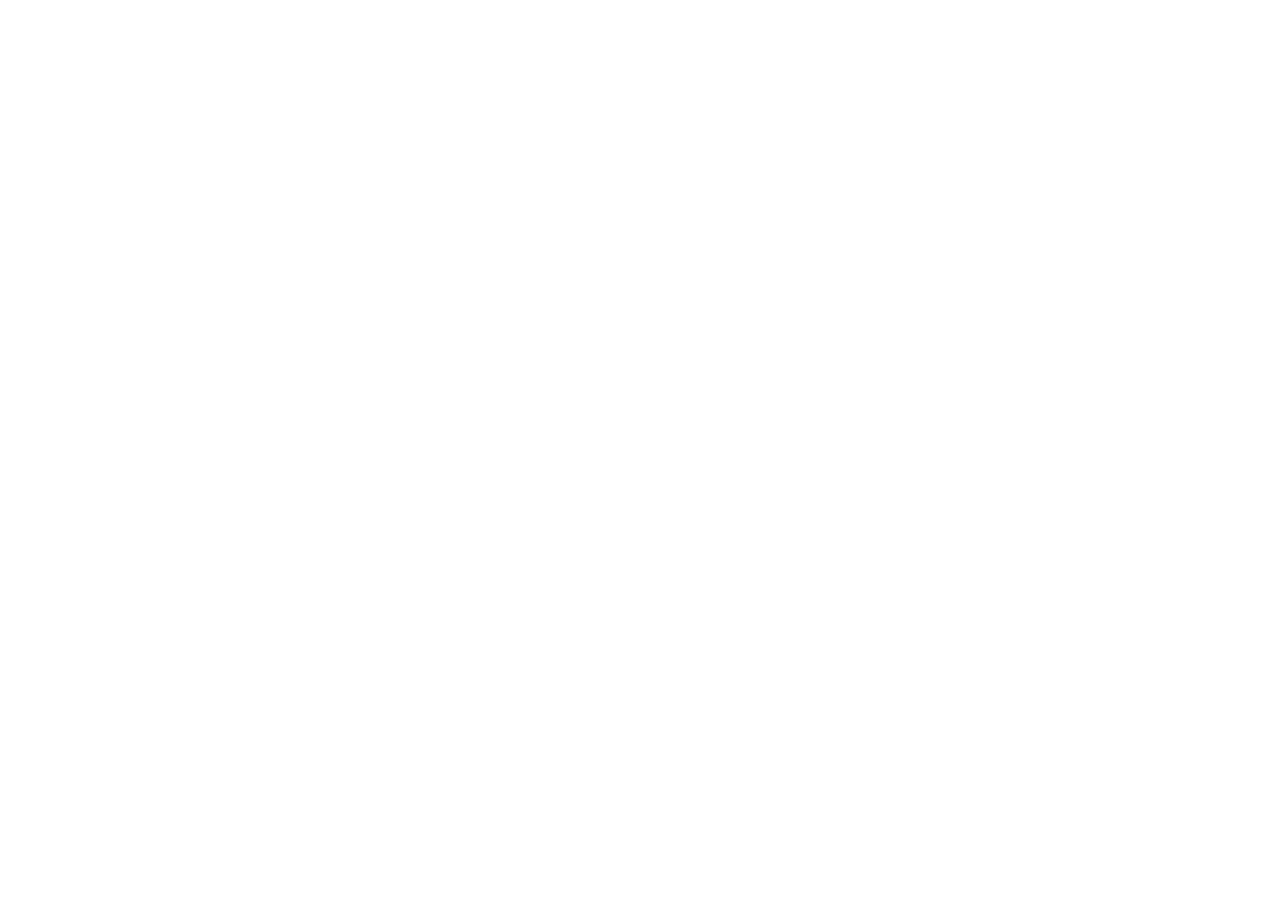
==== src/holaMundo.html @ e435dbab "aaaaaa" ====
<!DOCTYPE html>
<!-- Se puede agregar codigo JavaScript a un doc HTML dentro del tag Script -->

<html>
    <meta charset="UTF-8"> 
    <meta name="viewport" content="width=device-width, initial-scale=1" />

    
</html>

<script>
    // Aqui adentro va Javascript!
    // Ojo que las variables pueden tomar cualquier tipo de dato
    var texto = "Texto";
    var num = 69;
    var boolean = true;
    var undef;

    const laConstante = 7.2;
    console.log("Algo sobre un ", texto, ", el numero ", num, "y una var ", undef);

    var array = ["algo", "nose"];
    console.log("El shift quito y devolvio: ", array.shift);
    // Agrega el elemento al inicio y devuelve nueva longitud del array
    array.unshift("Unshifteado");

    function ejecutaAlgo(var1, var2){
        console.log("Funcion Ejecutada");

        return var1 + var2;
    }

    console.log( ejecutaAlgo(1,1) , " wow  ", JSON.stringify(array) );

    //Objetos Json
    var persona = {
        "name": "Gaven",
        "age": 22,
        "lastValue": true
    };
    console.log( persona.name ," - - - ", persona[0] );

    persona.descripcion = "Nuevo atributo";
    delete persona.lastValue;
    var tieneAtributo = persona.hasOwnProperty("name");

    console.log( tieneAtributo );

    function buscaElementos(elemento){
        var objetoElementos = {
            "elemento1": "num1",
            "elemento2": "num2",
            "elemento3": "num3"
        };

        return objetoElementos [elemento];
    }

    console.log( buscaElementos("elemento1") );

    // Objetos Complejos y anidados

    var playerParty = [
        {
            "name": "freeman",
            "level": 99,
            "keyITems": [
                "lvl1_key",
                "lvl2_key",
                "lvl3_key"
            ],
            "mainWeapon":{
                "weaponName": "crowbar",
                "damage": 99
            },
            "headGear": {
                "gearName": "glasses",
                "defense": 1,
                "buffs": [
                    "crit boost",
                    "accuracy boost"
                ]
            }
        },
        {
            "name": "alyx",
            "level": 67
        }
    ]
    console.log( playerParty[0] );  // Nos devuelve a Freeman como un objeto
    console.log( playerParty[0].level );  // Nos devuelve su nivel
    console.log( playerParty[0]["level"] );  // Nos devuelve su nivel
    console.log( playerParty[0].mainWeapon.weaponName );
    console.log( playerParty[0].headGear.buffs[0] );

    // Miscelaneo
    var rango = 100;
    console.log( Math.random() );   // Num random entre 0 y 1
    console.log( Math.floor( Math.random * rango ) );   // num random entre 0 y 99

    function randomNumInRange(min, max){
        return (Math.random * ( max - min + 1 ) ) + min;
    }

    var wea1 = "laWea";
    var wea1 = "laOtraWea";
    let wea1 = "laWeaUnica"
    console.log( wea1 );

    const fecha = () => new Date();

    const sumaDosNums = (x,y) => x+y;
    conso.log( sumaDosNums(1,2) );

    // Estas funciones pueden tener valores default
    const defaultValue = (x, y, defNum = 4) => x+y *defNum

    function restOfParameters(...args){
        console.log( args );
    }

    restOfParameters( [1, 2, 3], [4, 5, 6] );

    // Lo contrario ahora
    const numeros = [1, 2, 3];

    function sumar (x,y,z){
        return x+y+z;
    }

    console.log( sumar( ...numeros() ) );

    // Desestructurarizacion

    const usuario = {
        nombre: "El Sujeto",
        edad: 22
    };

    //const nombre = usuario.nombre;
    //const edad = usuario.edad;
    const {nombre, edad} = usuario;

    var coordenadas = {
        x: 4,
        y: 5,
        z: 6
    };

    const {x,y,z} = coordenadas;

    const strawHats = {
        luffy: {
            edadSH: 20,
            correoSH: "pirateking@one.piece.com"
        }
    };

    const { luffy:{edadSH: edadLuffy, correoSH: correoLuffy} } = strawHats;

    console.log(edadSH, " no esta definido, pero ", edadLuffy, " si lo esta");

    // Entonces, en este ejemplo:
    const PRONOSTICO_LOCAL = {
        "ayer": {
            minima: 16,
            maxima: 27
        },
        "hoy": {
            minima: 20,
            maxima: 24
        },
        "mañana":{
            minima: 22,
            maxima: 30
        }
    };

    const { hoy: {minima: minHoy, maxima: maxHoy} } = PRONOSTICO_LOCAL;
    console.log(minHoy);

    // Ahora, desestructurar un arreglo.
    var a;
    var b;

    [a, b, , ,c] = [1, 2, 3, 4, 5];

    console.log(a, "\n", b)


</script>
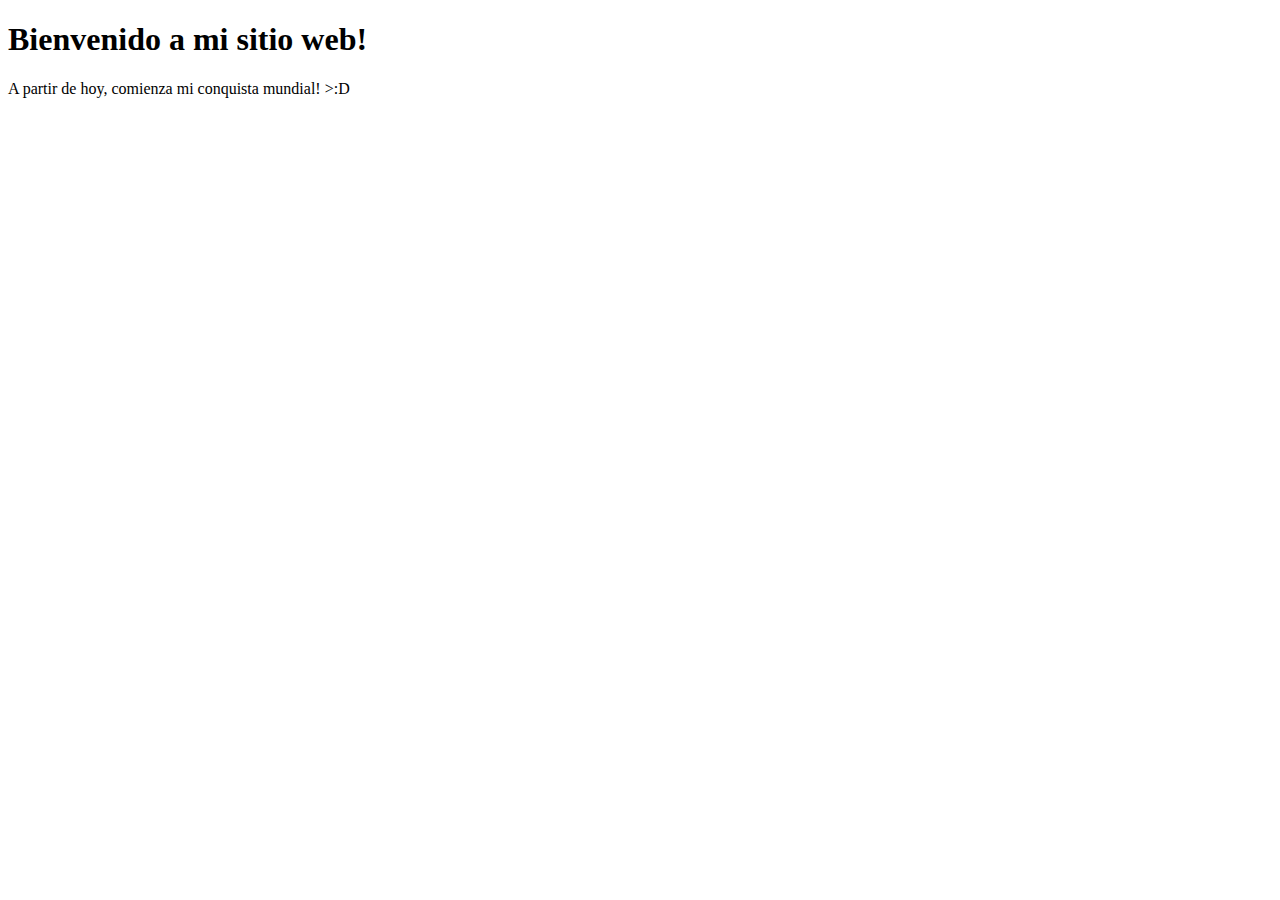
==== commit 8d445001: "conquista mundial Pt1" ====
--- a/src/holaMundo.html
+++ b/src/holaMundo.html
@@ -1,13 +1,20 @@
 <!DOCTYPE html>
-<!-- Se puede agregar codigo JavaScript a un doc HTML dentro del tag Script -->
 
-<html>
+<html lang="es">
     <meta charset="UTF-8"> 
     <meta name="viewport" content="width=device-width, initial-scale=1" />
 
+    <head>
+        <!--Cabezera del bloque-->
+    </head>
     
+    <body>
+        <!--Cuerpo del bloque-->
+        <h1>Bienvenido a mi sitio web!</h1>
+        <p>A partir de hoy, comienza mi conquista mundial! >:D</p>
+    </body>
 </html>
-
+<!-- Javascript va en el bloque de script -->
 <script>
     // Aqui adentro va Javascript!
     // Ojo que las variables pueden tomar cualquier tipo de dato
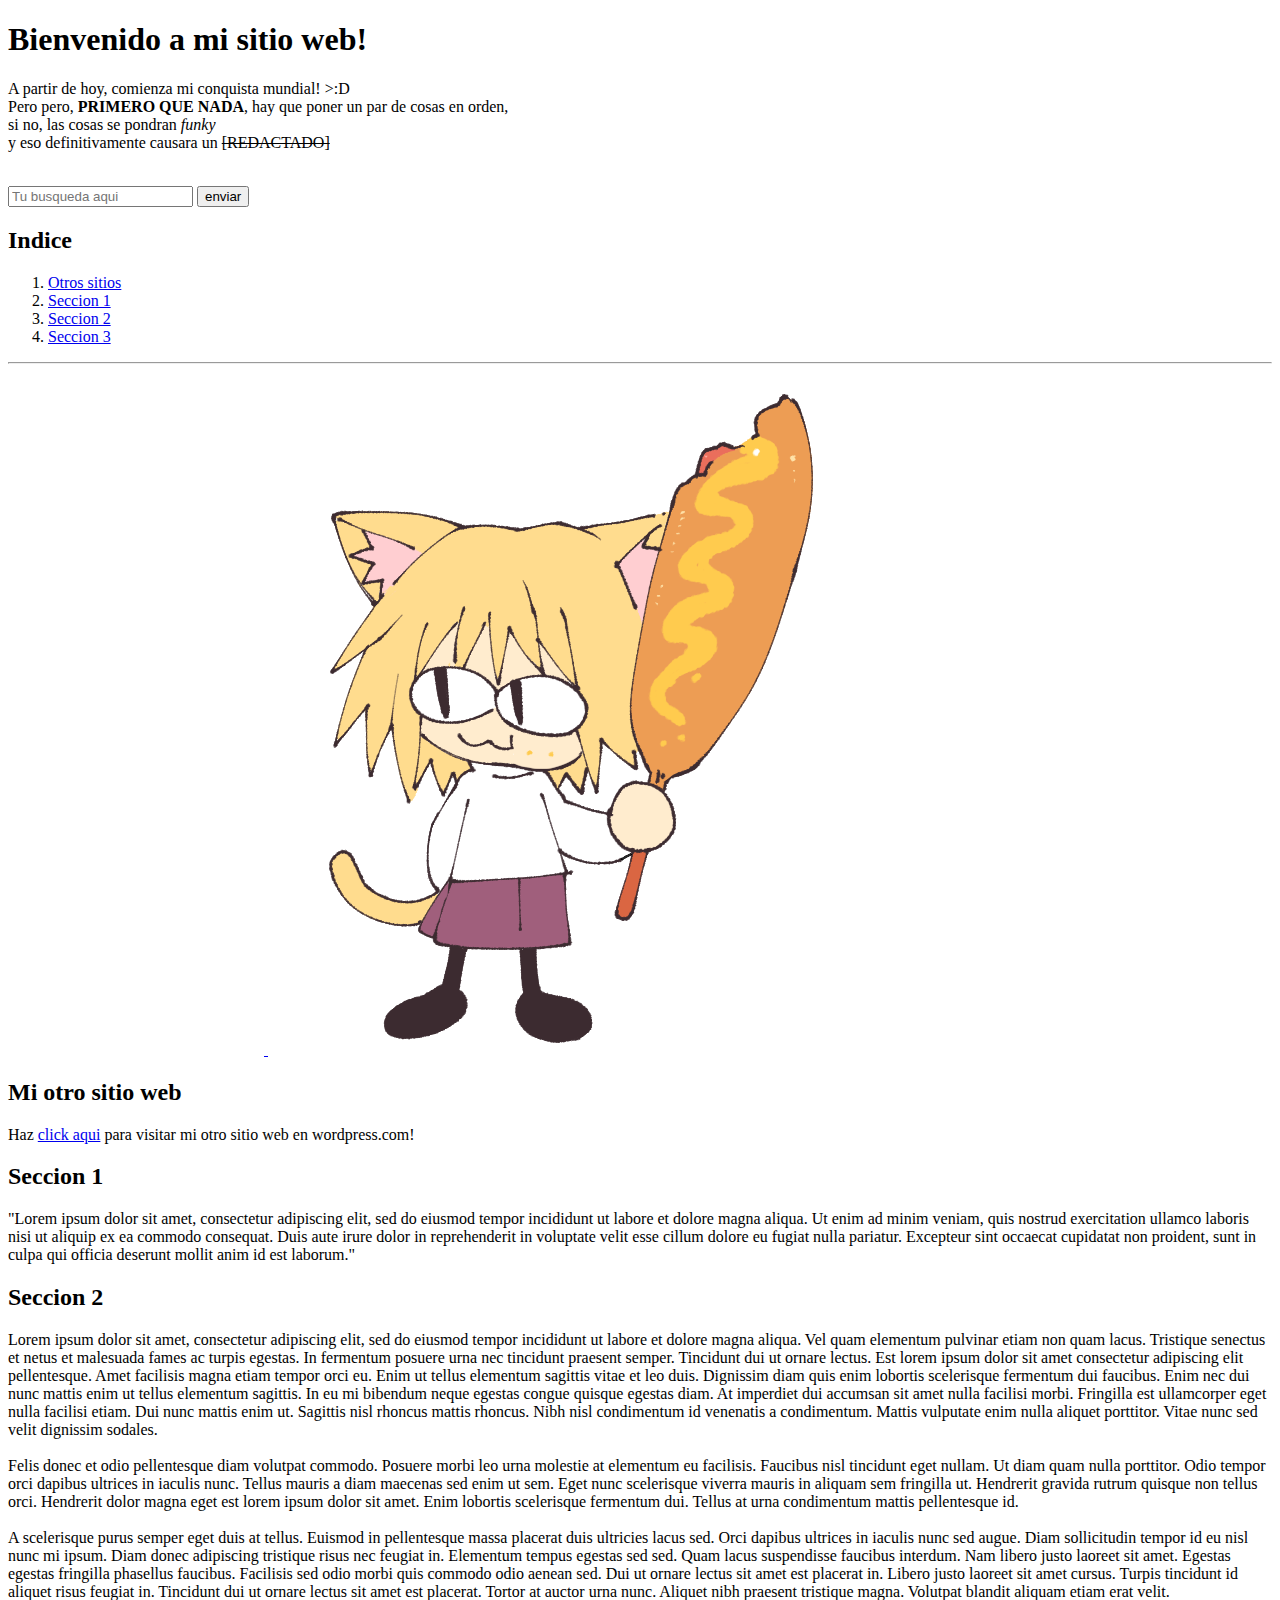
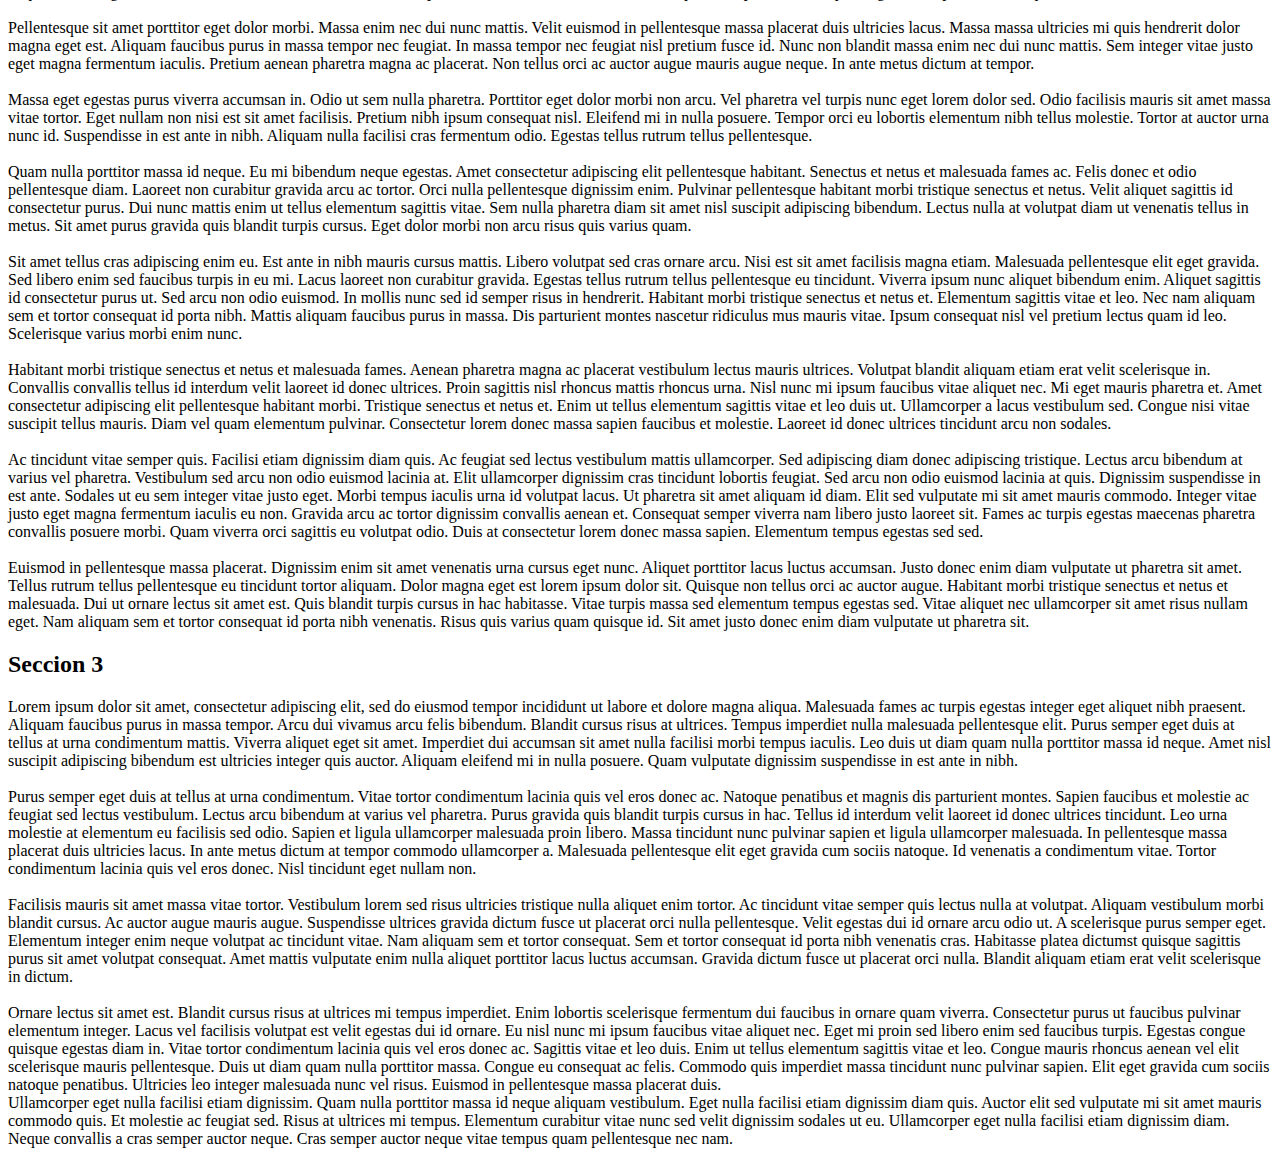
==== commit 8fea8348: "algo" ====
--- a/src/holaMundo.html
+++ b/src/holaMundo.html
@@ -1,18 +1,120 @@
 <!DOCTYPE html>
 
 <html lang="es">
-    <meta charset="UTF-8"> 
-    <meta name="viewport" content="width=device-width, initial-scale=1" />
-
-    <head>
-        <!--Cabezera del bloque-->
-    </head>
-    
-    <body>
-        <!--Cuerpo del bloque-->
-        <h1>Bienvenido a mi sitio web!</h1>
-        <p>A partir de hoy, comienza mi conquista mundial! >:D</p>
-    </body>
+	<meta charset="UTF-8"> 
+	<meta name="viewport" content="width=device-width, initial-scale=1" />
+
+	<head>
+		<!--Cabezera del bloque-->
+	</head>
+	
+	<body>
+		<!--Cuerpo del bloque-->
+		<main>
+			<h1>Bienvenido a mi sitio web!</h1>
+			<p>
+				A partir de hoy, comienza mi conquista mundial! >:D
+				<br>
+				Pero pero, 
+				<strong>PRIMERO QUE NADA</strong>,
+				hay que poner un par de cosas en orden,
+				<br>
+				si no, las cosas se pondran 
+				<em>funky</em>
+				<br>
+				y eso definitivamente causara un <s>[REDACTADO]</s>
+			</p>
+			<br>
+		</main>
+
+		<form action="/responseManager">
+			<input type="text" 
+			title="Caja de busqueda"
+			placeholder="Tu busqueda aqui">
+			<button type="submit">
+				enviar
+			</button>
+		</form>
+
+		<!-- enlaces internos en una lista (<ul> para sin enum, <ol> para tener enum) -->
+		<h2>Indice</h2>
+		<ol>
+			<li>
+				<a href="#myWpSite">Otros sitios</a>
+			</li>
+			<li>
+				<a href="#sect_01">Seccion 1</a>
+			</li>
+			<li>
+				<a href="#sect_02">Seccion 2</a>
+			</li>
+			<li>
+				<a href="#sect_03">Seccion 3</a>
+			</li>
+		</ol>
+
+		<hr>
+
+		<a href="https://gavenjr.wordpress.com/" 
+		target="_blank" 
+		rel="noopener noreferrer">
+			<img src="2017/Imagenes/Icono De Gaven.ico" alt="El viejo logotipo de GavenJr de la epoca del 2017">
+		</a>
+
+		<a href="#" 
+		target="_blank" 
+		rel="noopener noreferrer">
+			<img src="necoarc.png" alt="Buranyu">
+		</a>
+
+		<h2 id="myWpSite">Mi otro sitio web</h2>
+		<!-- Con target podemos abrirlo en una nueva pestaña -->
+		<!-- con noopener noreferrer evitamos tabnabbing  -->
+		<p>
+			Haz <a href="https://gavenjr.wordpress.com/" target="_blank" rel="noopener noreferrer">click aqui</a> para visitar mi otro sitio web en wordpress.com!
+		</p>
+
+		<h2 id="sect_01">Seccion 1</h2>
+		<p>
+			"Lorem ipsum dolor sit amet, consectetur adipiscing elit, sed do eiusmod tempor incididunt ut labore et dolore magna aliqua. Ut enim ad minim veniam, quis nostrud exercitation ullamco laboris nisi ut aliquip ex ea commodo consequat. Duis aute irure dolor in reprehenderit in voluptate velit esse cillum dolore eu fugiat nulla pariatur. Excepteur sint occaecat cupidatat non proident, sunt in culpa qui officia deserunt mollit anim id est laborum."
+		</p>
+
+		<h2 id="sect_02">Seccion 2</h2>
+		<p>
+			Lorem ipsum dolor sit amet, consectetur adipiscing elit, sed do eiusmod tempor incididunt ut labore et dolore magna aliqua. Vel quam elementum pulvinar etiam non quam lacus. Tristique senectus et netus et malesuada fames ac turpis egestas. In fermentum posuere urna nec tincidunt praesent semper. Tincidunt dui ut ornare lectus. Est lorem ipsum dolor sit amet consectetur adipiscing elit pellentesque. Amet facilisis magna etiam tempor orci eu. Enim ut tellus elementum sagittis vitae et leo duis. Dignissim diam quis enim lobortis scelerisque fermentum dui faucibus. Enim nec dui nunc mattis enim ut tellus elementum sagittis. In eu mi bibendum neque egestas congue quisque egestas diam. At imperdiet dui accumsan sit amet nulla facilisi morbi. Fringilla est ullamcorper eget nulla facilisi etiam. Dui nunc mattis enim ut. Sagittis nisl rhoncus mattis rhoncus. Nibh nisl condimentum id venenatis a condimentum. Mattis vulputate enim nulla aliquet porttitor. Vitae nunc sed velit dignissim sodales.
+			<br> <br>
+			Felis donec et odio pellentesque diam volutpat commodo. Posuere morbi leo urna molestie at elementum eu facilisis. Faucibus nisl tincidunt eget nullam. Ut diam quam nulla porttitor. Odio tempor orci dapibus ultrices in iaculis nunc. Tellus mauris a diam maecenas sed enim ut sem. Eget nunc scelerisque viverra mauris in aliquam sem fringilla ut. Hendrerit gravida rutrum quisque non tellus orci. Hendrerit dolor magna eget est lorem ipsum dolor sit amet. Enim lobortis scelerisque fermentum dui. Tellus at urna condimentum mattis pellentesque id.
+			<br> <br>
+			A scelerisque purus semper eget duis at tellus. Euismod in pellentesque massa placerat duis ultricies lacus sed. Orci dapibus ultrices in iaculis nunc sed augue. Diam sollicitudin tempor id eu nisl nunc mi ipsum. Diam donec adipiscing tristique risus nec feugiat in. Elementum tempus egestas sed sed. Quam lacus suspendisse faucibus interdum. Nam libero justo laoreet sit amet. Egestas egestas fringilla phasellus faucibus. Facilisis sed odio morbi quis commodo odio aenean sed. Dui ut ornare lectus sit amet est placerat in. Libero justo laoreet sit amet cursus. Turpis tincidunt id aliquet risus feugiat in. Tincidunt dui ut ornare lectus sit amet est placerat. Tortor at auctor urna nunc. Aliquet nibh praesent tristique magna. Volutpat blandit aliquam etiam erat velit.
+			<br> <br>
+			Pellentesque sit amet porttitor eget dolor morbi. Massa enim nec dui nunc mattis. Velit euismod in pellentesque massa placerat duis ultricies lacus. Massa massa ultricies mi quis hendrerit dolor magna eget est. Aliquam faucibus purus in massa tempor nec feugiat. In massa tempor nec feugiat nisl pretium fusce id. Nunc non blandit massa enim nec dui nunc mattis. Sem integer vitae justo eget magna fermentum iaculis. Pretium aenean pharetra magna ac placerat. Non tellus orci ac auctor augue mauris augue neque. In ante metus dictum at tempor.
+			<br> <br>
+			Massa eget egestas purus viverra accumsan in. Odio ut sem nulla pharetra. Porttitor eget dolor morbi non arcu. Vel pharetra vel turpis nunc eget lorem dolor sed. Odio facilisis mauris sit amet massa vitae tortor. Eget nullam non nisi est sit amet facilisis. Pretium nibh ipsum consequat nisl. Eleifend mi in nulla posuere. Tempor orci eu lobortis elementum nibh tellus molestie. Tortor at auctor urna nunc id. Suspendisse in est ante in nibh. Aliquam nulla facilisi cras fermentum odio. Egestas tellus rutrum tellus pellentesque.
+			<br> <br>
+			Quam nulla porttitor massa id neque. Eu mi bibendum neque egestas. Amet consectetur adipiscing elit pellentesque habitant. Senectus et netus et malesuada fames ac. Felis donec et odio pellentesque diam. Laoreet non curabitur gravida arcu ac tortor. Orci nulla pellentesque dignissim enim. Pulvinar pellentesque habitant morbi tristique senectus et netus. Velit aliquet sagittis id consectetur purus. Dui nunc mattis enim ut tellus elementum sagittis vitae. Sem nulla pharetra diam sit amet nisl suscipit adipiscing bibendum. Lectus nulla at volutpat diam ut venenatis tellus in metus. Sit amet purus gravida quis blandit turpis cursus. Eget dolor morbi non arcu risus quis varius quam.
+			<br> <br>
+			Sit amet tellus cras adipiscing enim eu. Est ante in nibh mauris cursus mattis. Libero volutpat sed cras ornare arcu. Nisi est sit amet facilisis magna etiam. Malesuada pellentesque elit eget gravida. Sed libero enim sed faucibus turpis in eu mi. Lacus laoreet non curabitur gravida. Egestas tellus rutrum tellus pellentesque eu tincidunt. Viverra ipsum nunc aliquet bibendum enim. Aliquet sagittis id consectetur purus ut. Sed arcu non odio euismod. In mollis nunc sed id semper risus in hendrerit. Habitant morbi tristique senectus et netus et. Elementum sagittis vitae et leo. Nec nam aliquam sem et tortor consequat id porta nibh. Mattis aliquam faucibus purus in massa. Dis parturient montes nascetur ridiculus mus mauris vitae. Ipsum consequat nisl vel pretium lectus quam id leo. Scelerisque varius morbi enim nunc.
+			<br> <br>
+			Habitant morbi tristique senectus et netus et malesuada fames. Aenean pharetra magna ac placerat vestibulum lectus mauris ultrices. Volutpat blandit aliquam etiam erat velit scelerisque in. Convallis convallis tellus id interdum velit laoreet id donec ultrices. Proin sagittis nisl rhoncus mattis rhoncus urna. Nisl nunc mi ipsum faucibus vitae aliquet nec. Mi eget mauris pharetra et. Amet consectetur adipiscing elit pellentesque habitant morbi. Tristique senectus et netus et. Enim ut tellus elementum sagittis vitae et leo duis ut. Ullamcorper a lacus vestibulum sed. Congue nisi vitae suscipit tellus mauris. Diam vel quam elementum pulvinar. Consectetur lorem donec massa sapien faucibus et molestie. Laoreet id donec ultrices tincidunt arcu non sodales.
+			<br> <br>
+			Ac tincidunt vitae semper quis. Facilisi etiam dignissim diam quis. Ac feugiat sed lectus vestibulum mattis ullamcorper. Sed adipiscing diam donec adipiscing tristique. Lectus arcu bibendum at varius vel pharetra. Vestibulum sed arcu non odio euismod lacinia at. Elit ullamcorper dignissim cras tincidunt lobortis feugiat. Sed arcu non odio euismod lacinia at quis. Dignissim suspendisse in est ante. Sodales ut eu sem integer vitae justo eget. Morbi tempus iaculis urna id volutpat lacus. Ut pharetra sit amet aliquam id diam. Elit sed vulputate mi sit amet mauris commodo. Integer vitae justo eget magna fermentum iaculis eu non. Gravida arcu ac tortor dignissim convallis aenean et. Consequat semper viverra nam libero justo laoreet sit. Fames ac turpis egestas maecenas pharetra convallis posuere morbi. Quam viverra orci sagittis eu volutpat odio. Duis at consectetur lorem donec massa sapien. Elementum tempus egestas sed sed.
+			<br> <br>
+			Euismod in pellentesque massa placerat. Dignissim enim sit amet venenatis urna cursus eget nunc. Aliquet porttitor lacus luctus accumsan. Justo donec enim diam vulputate ut pharetra sit amet. Tellus rutrum tellus pellentesque eu tincidunt tortor aliquam. Dolor magna eget est lorem ipsum dolor sit. Quisque non tellus orci ac auctor augue. Habitant morbi tristique senectus et netus et malesuada. Dui ut ornare lectus sit amet est. Quis blandit turpis cursus in hac habitasse. Vitae turpis massa sed elementum tempus egestas sed. Vitae aliquet nec ullamcorper sit amet risus nullam eget. Nam aliquam sem et tortor consequat id porta nibh venenatis. Risus quis varius quam quisque id. Sit amet justo donec enim diam vulputate ut pharetra sit.
+		</p>
+
+		<h2 id="sect_03">Seccion 3</h2>
+		<p>
+			Lorem ipsum dolor sit amet, consectetur adipiscing elit, sed do eiusmod tempor incididunt ut labore et dolore magna aliqua. Malesuada fames ac turpis egestas integer eget aliquet nibh praesent. Aliquam faucibus purus in massa tempor. Arcu dui vivamus arcu felis bibendum. Blandit cursus risus at ultrices. Tempus imperdiet nulla malesuada pellentesque elit. Purus semper eget duis at tellus at urna condimentum mattis. Viverra aliquet eget sit amet. Imperdiet dui accumsan sit amet nulla facilisi morbi tempus iaculis. Leo duis ut diam quam nulla porttitor massa id neque. Amet nisl suscipit adipiscing bibendum est ultricies integer quis auctor. Aliquam eleifend mi in nulla posuere. Quam vulputate dignissim suspendisse in est ante in nibh.
+			<br> <br>
+			Purus semper eget duis at tellus at urna condimentum. Vitae tortor condimentum lacinia quis vel eros donec ac. Natoque penatibus et magnis dis parturient montes. Sapien faucibus et molestie ac feugiat sed lectus vestibulum. Lectus arcu bibendum at varius vel pharetra. Purus gravida quis blandit turpis cursus in hac. Tellus id interdum velit laoreet id donec ultrices tincidunt. Leo urna molestie at elementum eu facilisis sed odio. Sapien et ligula ullamcorper malesuada proin libero. Massa tincidunt nunc pulvinar sapien et ligula ullamcorper malesuada. In pellentesque massa placerat duis ultricies lacus. In ante metus dictum at tempor commodo ullamcorper a. Malesuada pellentesque elit eget gravida cum sociis natoque. Id venenatis a condimentum vitae. Tortor condimentum lacinia quis vel eros donec. Nisl tincidunt eget nullam non.
+			<br> <br>
+			Facilisis mauris sit amet massa vitae tortor. Vestibulum lorem sed risus ultricies tristique nulla aliquet enim tortor. Ac tincidunt vitae semper quis lectus nulla at volutpat. Aliquam vestibulum morbi blandit cursus. Ac auctor augue mauris augue. Suspendisse ultrices gravida dictum fusce ut placerat orci nulla pellentesque. Velit egestas dui id ornare arcu odio ut. A scelerisque purus semper eget. Elementum integer enim neque volutpat ac tincidunt vitae. Nam aliquam sem et tortor consequat. Sem et tortor consequat id porta nibh venenatis cras. Habitasse platea dictumst quisque sagittis purus sit amet volutpat consequat. Amet mattis vulputate enim nulla aliquet porttitor lacus luctus accumsan. Gravida dictum fusce ut placerat orci nulla. Blandit aliquam etiam erat velit scelerisque in dictum.
+			<br> <br>
+			Ornare lectus sit amet est. Blandit cursus risus at ultrices mi tempus imperdiet. Enim lobortis scelerisque fermentum dui faucibus in ornare quam viverra. Consectetur purus ut faucibus pulvinar elementum integer. Lacus vel facilisis volutpat est velit egestas dui id ornare. Eu nisl nunc mi ipsum faucibus vitae aliquet nec. Eget mi proin sed libero enim sed faucibus turpis. Egestas congue quisque egestas diam in. Vitae tortor condimentum lacinia quis vel eros donec ac. Sagittis vitae et leo duis. Enim ut tellus elementum sagittis vitae et leo. Congue mauris rhoncus aenean vel elit scelerisque mauris pellentesque. Duis ut diam quam nulla porttitor massa. Congue eu consequat ac felis. Commodo quis imperdiet massa tincidunt nunc pulvinar sapien. Elit eget gravida cum sociis natoque penatibus. Ultricies leo integer malesuada nunc vel risus. Euismod in pellentesque massa placerat duis.
+			<br>
+			Ullamcorper eget nulla facilisi etiam dignissim. Quam nulla porttitor massa id neque aliquam vestibulum. Eget nulla facilisi etiam dignissim diam quis. Auctor elit sed vulputate mi sit amet mauris commodo quis. Et molestie ac feugiat sed. Risus at ultrices mi tempus. Elementum curabitur vitae nunc sed velit dignissim sodales ut eu. Ullamcorper eget nulla facilisi etiam dignissim diam. Neque convallis a cras semper auctor neque. Cras semper auctor neque vitae tempus quam pellentesque nec nam.
+		</p>
+	</body>
 </html>
 <!-- Javascript va en el bloque de script -->
 <script>
